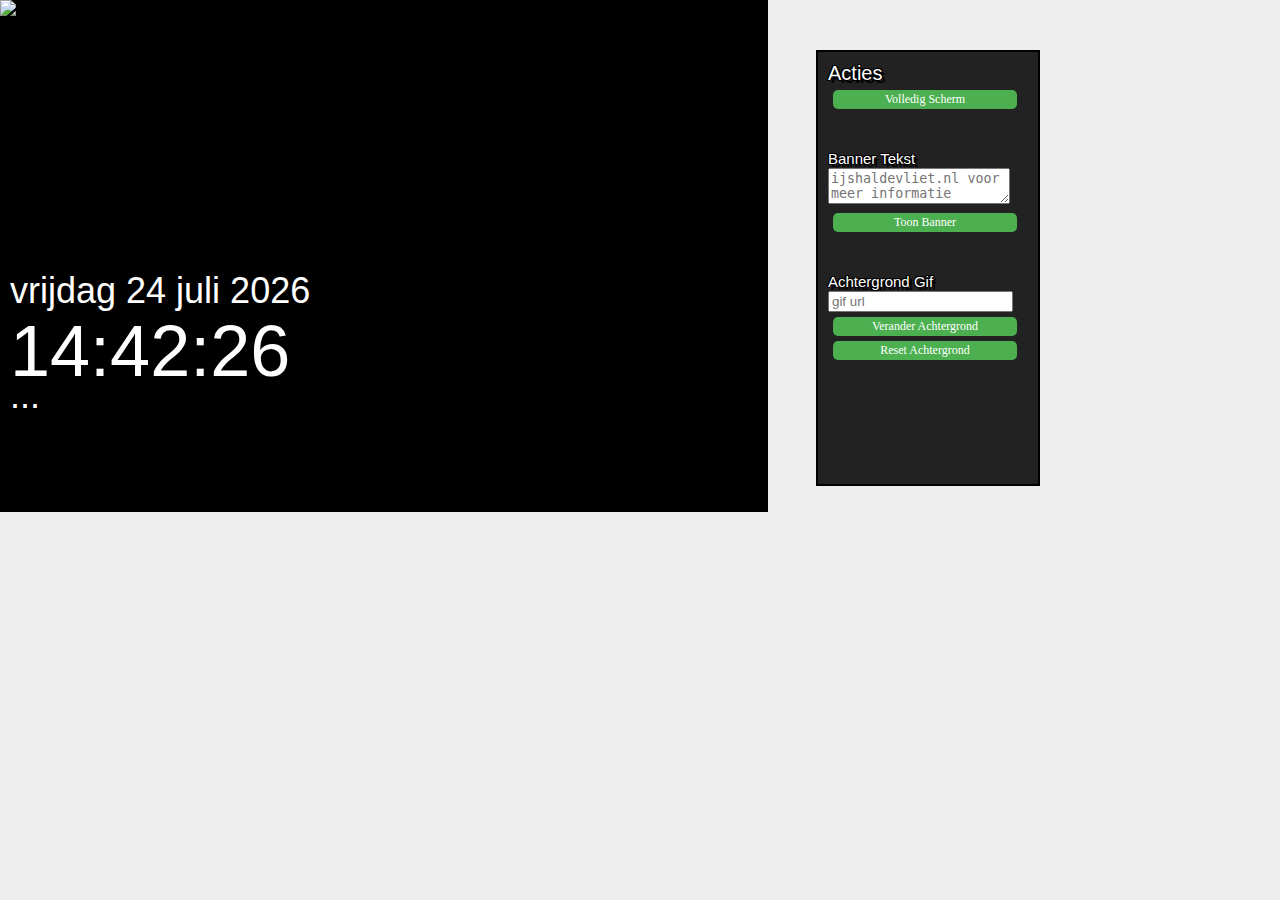
==== index.html @ eaab88bf "modified:   index.html 	modified:   styles.css" ====
<!DOCTYPE html>
<html lang="nl">
<head>
    <meta charset="UTF-8">
    <link rel="stylesheet" href="styles.css">
</head>
<body>
    <div id="display-area">
        <img id="background-gif" src="https://github.com/maiky93/maikyy-org/blob/main/media/gifs/winter-2540.gif?raw=true" alt="background animation">
        
        <div id="sliding-banner"></div>

        <div id="date"></div>
        <div id="clock"></div>
        <div id="weather"></div>
        <!--div id="schedule">
            <div class="schedule-row">
                <div class="schedule-item">
                    <span class="schedule-label">Rondbaan:</span>
                    <span id="rond-current-activity"></span>
                </div>
                <div class="schedule-item">
                    <span id="rond-next-activity"></span>
                </div>
            </div>
            <div class="schedule-row">
                <div class="schedule-item">
                    <span class="schedule-label">Binnenbaan:</span>
                    <span id="hockey-current-activity"></span>
                </div>
                <div class="schedule-item">
                    <span id="hockey-next-activity"></span>
                </div>
            </div>
        </div-->
    </div>

    <div id="button-area">
        <span class="button-area-text">Acties</span><br>
        <div class="button" id="fullscreen-button">Volledig Scherm</div><br><br>
        <label for="banner-text" class="button-area-label">Banner Tekst</label><br>
        <textarea type="text" id="banner-text" placeholder="ijshaldevliet.nl voor meer informatie"></textarea><br>
        <div class="button" id="banner-button">Toon Banner</div><br><br>
        <label for="image-url" class="button-area-label">Achtergrond Gif</label><br>
        <input type="text" id="image-url" placeholder="gif url"><br>
        <div class="button" id="background-button">Verander Achtergrond</div>
        <div class="button" id="reset-background-button">Reset Achtergrond</div><br><br>
    </div>
    <script src="script.js"></script>
</body>
</html>
---- styles.css ----
:root {
    --bannerAnimTime: 10s;
}

body {
    margin: 0;
    background: #eee;
}

#display-area {
    width: 768px;
    height: 512px;
    background: black;
    position: absolute;
    top: 0;
    left: 0;
    position: relative;
    overflow: hidden;
}

#background-gif {
    position: absolute;
    width: 100%;
    height: 100%;
    object-fit: cover;
    z-index: 1;
}

#background-video {
    position: absolute;
    width: 100%;
    height: 100%;
    object-fit: cover;
    z-index: 1;
}

#clock, #date, #weather {
    color: white;
    font-family: Arial, Helvetica, sans-serif;
    position: absolute;
    left: 10px;
    z-index: 2;
    text-shadow:
        3px 3px 0 #000,
        -1px -1px 0 #000,
        1px -1px 0 #000,
        -1px 1px 0 #000,
        0 1px 0 #000,
        1px 0 0 #000,
        0 -1px 0 #000,
        -1px 0 0 #000;
}

#clock {
    bottom: 120px;
    font-size: 72px;
}

#date {
    bottom: 200px;
    font-size: 36px;
}

.weather-container {
    position: absolute;
    bottom: 65px;
    left: 10px;
    height: 72px;  /* Match the height of your weather icon */
    overflow: hidden;
    z-index: 2;
}

.weather-icon {
    width: 72px;
    height: 72px;
    vertical-align: middle;
    margin-left: 10px;
    filter: drop-shadow(5px 5px 0 #000)
           drop-shadow(-1px -1px 0 #00000079)
           drop-shadow(1px -1px 0 #00000079)
           drop-shadow(-1px 1px 0 #00000079)
           drop-shadow(0 1px 0 #00000079)
           drop-shadow(1px 0 0 #00000079)
           drop-shadow(0 -1px 0 #00000079)
           drop-shadow(-1px 0 0 #00000079);
}

/* Update weather and slides styling */
#weather {
    bottom: 65px;
    font-size: 36px;
    position: absolute;
    left: 10px;
    z-index: 2;
    overflow: hidden;
    height: 72px;
    width: 90%;
}

.weather-slide {
    display: flex;
    align-items: center;
    white-space: nowrap;
    color: white;
    font-family: Arial, Helvetica, sans-serif;
    text-shadow:
        3px 3px 0 #000,
        -1px -1px 0 #000,
        1px -1px 0 #000,
        -1px 1px 0 #000,
        0 1px 0 #000,
        1px 0 0 #000,
        0 -1px 0 #000,
        -1px 0 0 #000;
    position: absolute;
    transition: all 1s ease-in-out;
    width: 100%;
    opacity: 0;
    transform: translateX(100%);
    will-change: transform, opacity;
}

.slide-visible {
    transform: translateX(0);
    opacity: 1;
}

.slide-entering {
    transform: translateX(100%);
    opacity: 1;
}

.slide-exiting {
    transform: translateX(-250%);
    opacity: 0;
}

#schedule {
    position: absolute;
    bottom: 5px;
    left: 5px;
    width: 98%;
    height: 70px;
    background: transparent;
    z-index: 2;
    color: white;
    font-family: Arial, Helvetica, sans-serif;
    display: flex;
    flex-direction: column;
    border-style: solid;
    border-width: 1px;
    border-color: rgba(0, 0, 0, 0.5);
    gap: 15px;
    padding: 5px;
    box-sizing: border-box;
}

.schedule-row {
    position: relative;
    display: flex;
    justify-content: space-between;
    align-items: center;
    width: 100%;
    overflow: hidden;
}

.schedule-item {
    position: relative;
    display: flex;
    top: 2px;
    align-items: center;
    font-size: 18px;
    z-index: 3;
    text-shadow:
        1px 1px 0 #000,
        -1px -1px 0 #000,
        1px -1px 0 #000,
        -1px 1px 0 #000,
        0 1px 0 #000,
        1px 0 0 #000,
        0 -1px 0 #000,
        -1px 0 0 #000;
}

.activity-block {
    position: relative;
    z-index: 2;
    top: -1px;
    padding: 5px 10px;
    border-radius: 4px;
    margin-right: 10px;
    background-color: rgba(var(--block-color-rgb), 0.5) !important;
}

.progress-bar {
    position: absolute;
    top: -5px;
    left: -5px;
    height: 138%;
    background-color: rgba(0, 0, 0, 0.45);
    border-radius: 1px;
    width: 100vw;
    transform-origin: left;
    z-index: -1;
}

.schedule-label {
    font-weight: bold;
    margin-right: 10px;
    width: 120px;
}

#sliding-banner {
    position: absolute;
    top: 25%;
    right: -100%;
    transform: translateY(-50%);
    background-color: rgba(255, 0, 0, 0.8);
    color: white;
    padding: 15px 30px;
    font-family: Arial, sans-serif;
    font-size: 24px;
    white-space: nowrap;
    border-radius: 10px;
    z-index: 10;
    text-shadow: 1px 1px 2px rgba(0, 0, 0, 0.5);
}

@keyframes slideAcross {
    0% {
        right: -100%;
    }
    100% {
        right: 100%;
    }
}

.sliding {
    animation: slideAcross var(--bannerAnimTime) linear;
}

#button-area {
    width: 200px;
    height: 412px;
    background: rgb(34, 34, 34);
    position: absolute;
    top: 50px;
    left: 816px;
    overflow: hidden;
    border: #000 solid 2px;
    display: block;
    justify-content: center;
    padding: 10px;
}

.button-area-text, .button-area-label {
    color: white;
    font-family: Arial, Helvetica, sans-serif;
    font-size: 20px;
    z-index: 2;
    text-shadow:
        3px 3px 0 #000,
        -1px -1px 0 #000,
        1px -1px 0 #000,
        -1px 1px 0 #000,
        0 1px 0 #000,
        1px 0 0 #000,
        0 -1px 0 #000,
        -1px 0 0 #000;
}

.button-area-label {
    font-size: 15px;
}

.button {
    padding: 2px 2px;
    margin: 5px;
    font-size: 12px;
    cursor: pointer;
    background-color: #4CAF50;
    color: white;
    border: none;
    border-radius: 5px;
    transition: background-color 0.3s;
    min-width: 100px;
    max-width: 180px;
    text-align: center;
}

.button:hover {
    background-color: #193d19;
    color: rgb(255, 255, 255);
    font-weight: bold;
}

.text-input {
    padding: 2px 2px;
    font-size: 12px;
    cursor: pointer;
    background-color: #4CAF50;
    color: white;
    border: none;
    border-radius: 5px;
    transition: background-color 0.3s;
    min-width: 100px;
    max-width: 180px;
    resize: vertical;
    text-align: center;
}
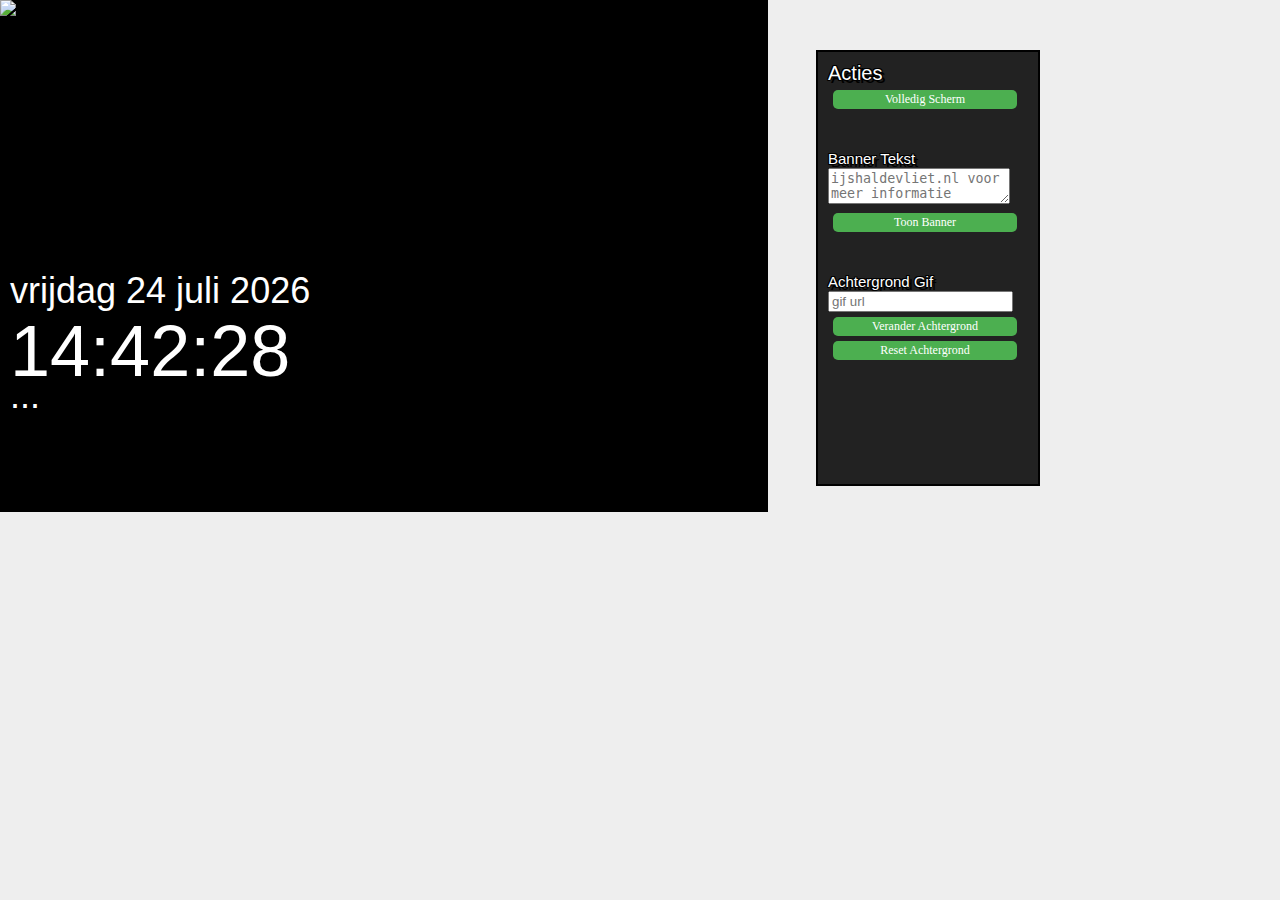
==== commit ad791a5c: "modified:   index.html" ====
--- a/index.html
+++ b/index.html
@@ -42,7 +42,7 @@
         <textarea type="text" id="banner-text" placeholder="ijshaldevliet.nl voor meer informatie"></textarea><br>
         <div class="button" id="banner-button">Toon Banner</div><br><br>
         <label for="image-url" class="button-area-label">Achtergrond Gif</label><br>
-        <input type="text" id="image-url" placeholder="gif url"><br>
+        <input type="text" id="background-url" placeholder="gif url"><br>
         <div class="button" id="background-button">Verander Achtergrond</div>
         <div class="button" id="reset-background-button">Reset Achtergrond</div><br><br>
     </div>
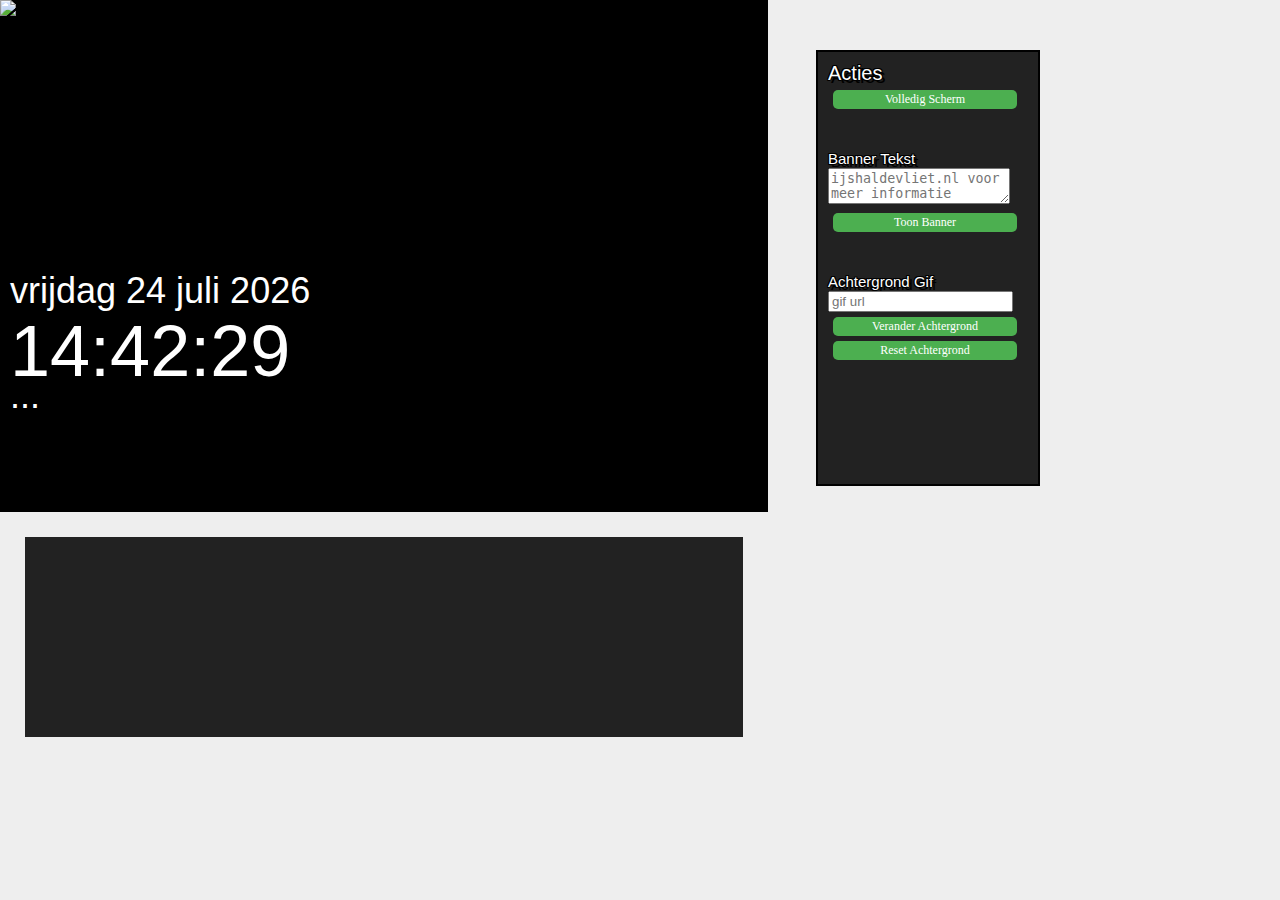
==== commit 7a55d416: "modified:   index.html 	modified:   script.js 	modified:   styles.css" ====
--- a/index.html
+++ b/index.html
@@ -46,6 +46,11 @@
         <div class="button" id="background-button">Verander Achtergrond</div>
         <div class="button" id="reset-background-button">Reset Achtergrond</div><br><br>
     </div>
+
+    <div id="scroll-container">
+        
+    </div>
+
     <script src="script.js"></script>
 </body>
 </html>--- a/styles.css
+++ b/styles.css
@@ -307,4 +307,29 @@
     max-width: 180px;
     resize: vertical;
     text-align: center;
+}
+
+#scroll-container {
+    position: absolute;
+    width: 718px;
+    height: 200px; /* Adjust as needed */
+    overflow-y: auto;
+    background: rgb(34, 34, 34);
+    display: flex;
+    flex-direction: column;
+    gap: 10px;
+    left: 25px;
+    top: 537px;
+}
+
+.scroll-container img {
+    width: 160px;  /* Slightly smaller than container to account for padding */
+    height: auto;
+    cursor: pointer;
+    border-radius: 5px;
+    transition: transform 0.2s;
+}
+
+.scroll-container img:hover {
+    transform: scale(1.05);
 }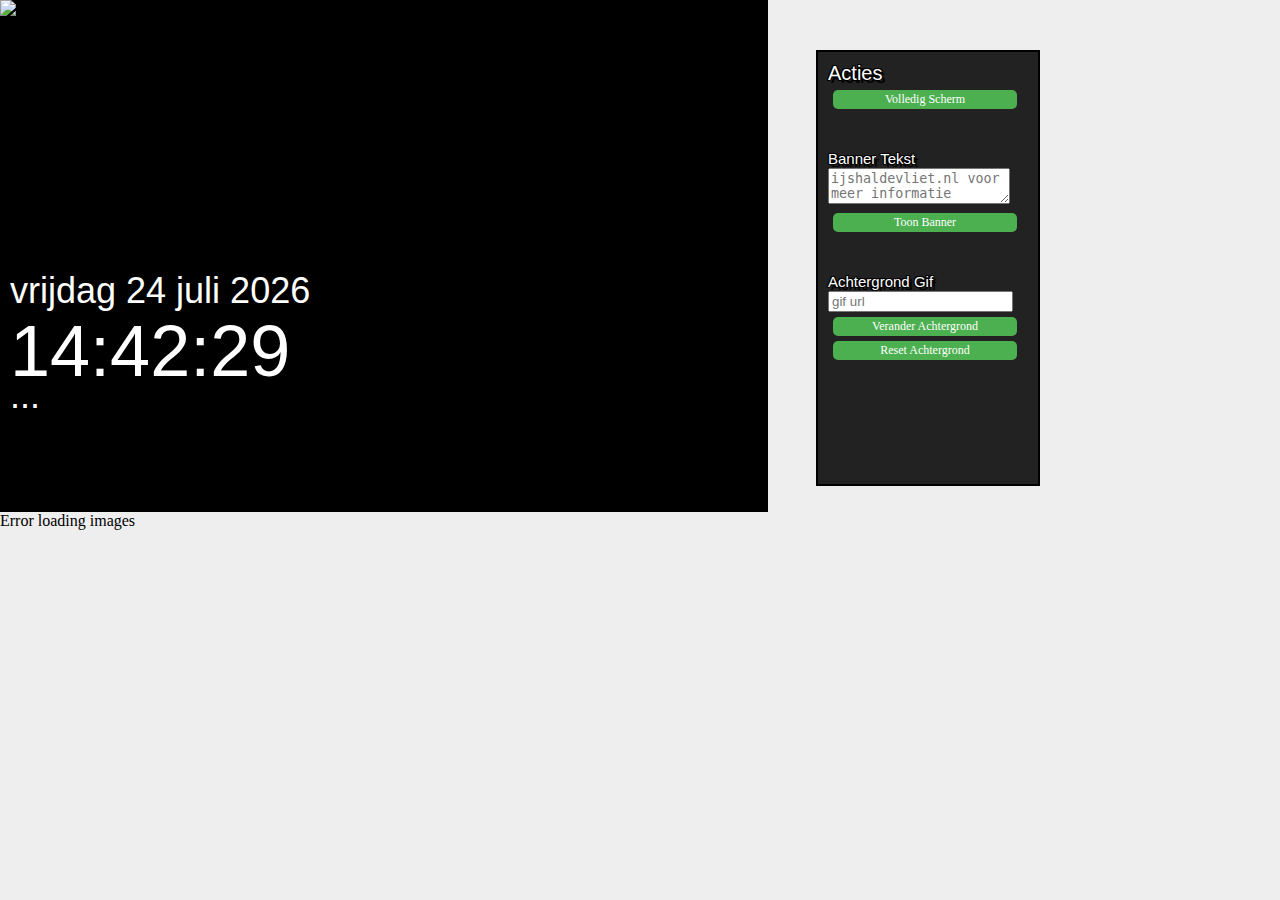
==== commit 3d9b607e: "modified:   index.html" ====
--- a/index.html
+++ b/index.html
@@ -47,7 +47,7 @@
         <div class="button" id="reset-background-button">Reset Achtergrond</div><br><br>
     </div>
 
-    <div id="scroll-container">
+    <div id="image-scroll-container">
         
     </div>
 
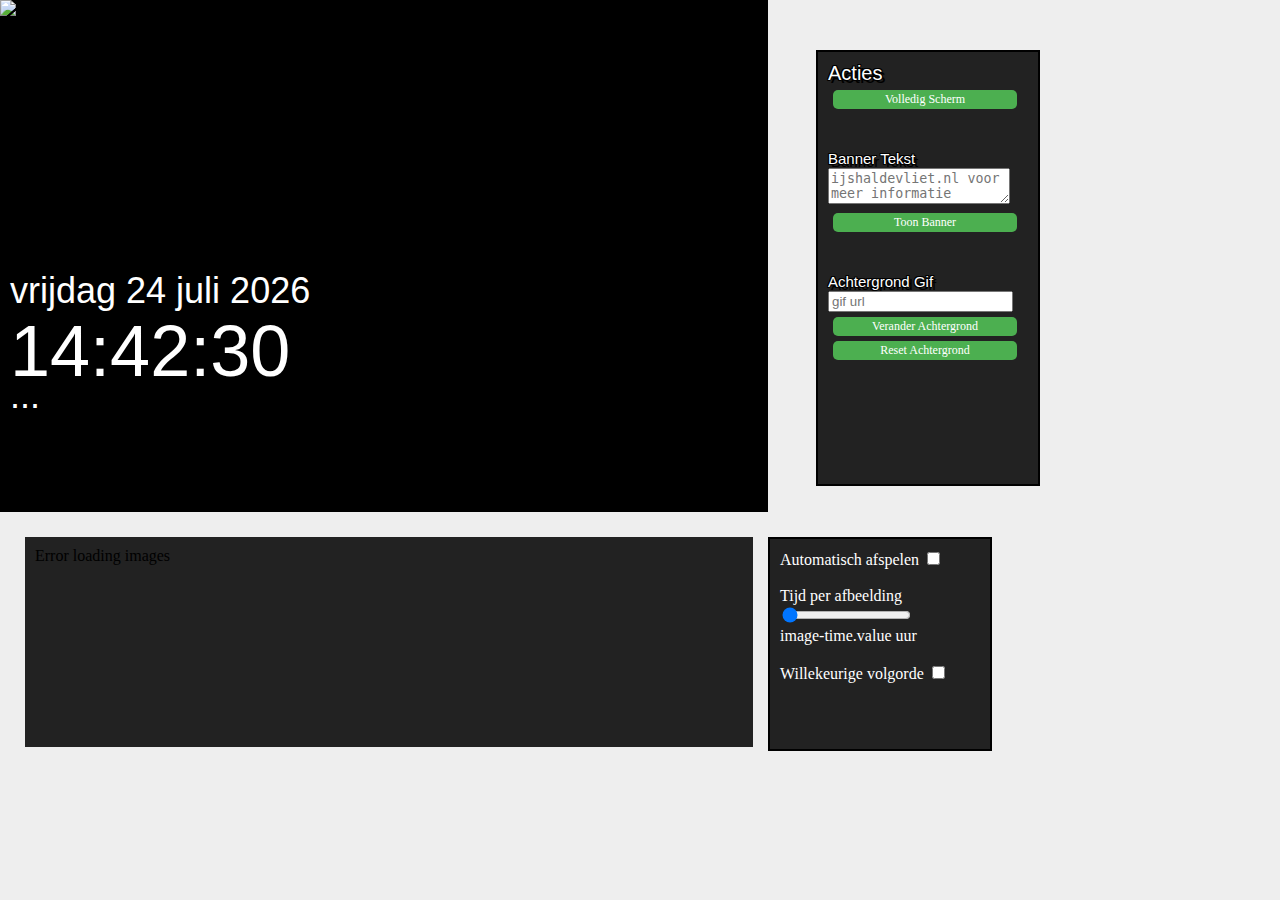
==== commit b123593f: "modified:   index.html 	modified:   script.js 	modified:   styles.css" ====
--- a/index.html
+++ b/index.html
@@ -50,6 +50,20 @@
     <div id="image-scroll-container">
         
     </div>
+    <div id="image-settings">
+        <label for="image-auto-play">Automatisch afspelen</label>
+        <input type="checkbox" id="image-auto-play" unchecked>
+        <br>
+        <br>
+        <label for="image-time">Tijd per afbeelding</label>
+        <input type="range" id="image-time" min="1" max="24" value="1">
+        <br>
+        <span id="image-time-value">image-time.value</span> uur
+        <br>
+        <br>
+        <label for="image-shuffle">Willekeurige volgorde</label>
+        <input type="checkbox" id="image-shuffle" unchecked>
+    </div>
 
     <script src="script.js"></script>
 </body>
--- a/styles.css
+++ b/styles.css
@@ -309,27 +309,43 @@
     text-align: center;
 }
 
-#scroll-container {
-    position: absolute;
-    width: 718px;
-    height: 200px; /* Adjust as needed */
+#image-scroll-container {
+    position: absolute;
+    width: 708px;
+    height: 190px; /* Adjust as needed */
     overflow-y: auto;
     background: rgb(34, 34, 34);
     display: flex;
-    flex-direction: column;
+    flex-direction: row;
     gap: 10px;
     left: 25px;
     top: 537px;
-}
-
-.scroll-container img {
-    width: 160px;  /* Slightly smaller than container to account for padding */
-    height: auto;
+    padding: 10px;
+}
+
+#image-scroll-container img {
+    width: 154px;  /* 10% of 768 */
+    height: 102px; /* 10% of 512 */
     cursor: pointer;
     border-radius: 5px;
     transition: transform 0.2s;
-}
-
-.scroll-container img:hover {
+    object-fit: cover;  /* This ensures images maintain aspect ratio without distortion */
+}
+
+#image-scroll-container img:hover {
     transform: scale(1.05);
+}
+
+#image-settings {
+    position: absolute;
+    width: 200px;
+    height: 190px;
+    background: rgb(34, 34, 34);
+    color: white;
+    top: 537px;
+    left: 768px;
+    padding: 10px;
+    border: #000 solid 2px;
+    display: block;
+    justify-content: center;
 }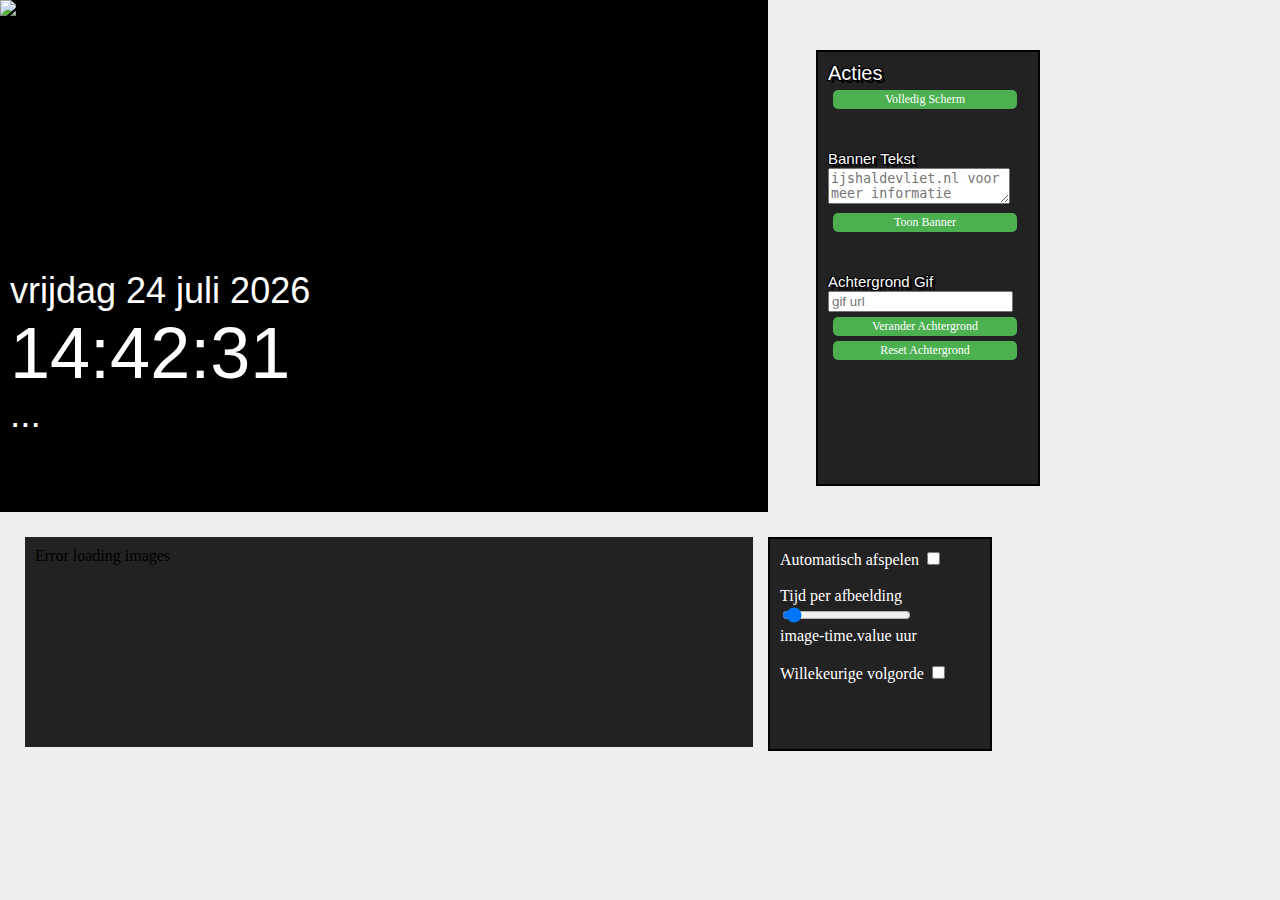
==== commit ba8a4dcc: "modified:   index.html" ====
--- a/index.html
+++ b/index.html
@@ -56,7 +56,7 @@
         <br>
         <br>
         <label for="image-time">Tijd per afbeelding</label>
-        <input type="range" id="image-time" min="1" max="24" value="1">
+        <input type="range" id="image-time" min="0.25" max="24" value="1" step="0.25">
         <br>
         <span id="image-time-value">image-time.value</span> uur
         <br>
--- a/styles.css
+++ b/styles.css
@@ -36,6 +36,8 @@
 
 #clock, #date, #weather {
     color: white;
+    background-color: rgba(0,0,0,0.25);
+    border-radius: 0.25;
     font-family: Arial, Helvetica, sans-serif;
     position: absolute;
     left: 10px;
@@ -52,7 +54,7 @@
 }
 
 #clock {
-    bottom: 120px;
+    bottom: 118px;
     font-size: 72px;
 }
 
@@ -87,8 +89,8 @@
 
 /* Update weather and slides styling */
 #weather {
-    bottom: 65px;
-    font-size: 36px;
+    bottom: 46px;
+    font-size: 37px;
     position: absolute;
     left: 10px;
     z-index: 2;
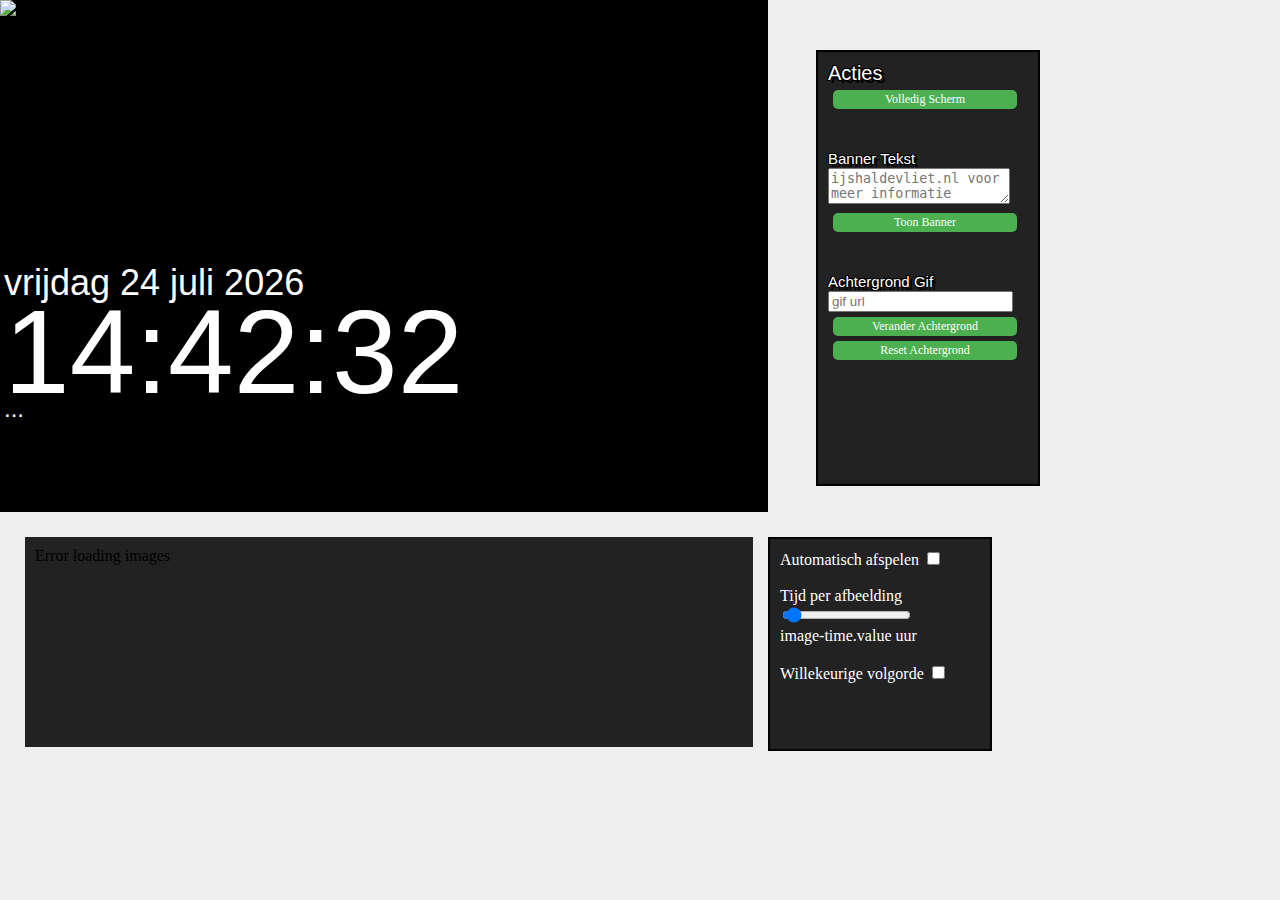
==== commit 6dd422d6: "modified:   index.html 	new file:   media/gifs/ijshaldevliet.png 	new file:   media/gifs/ijshaldevli" ====
--- a/index.html
+++ b/index.html
@@ -10,9 +10,15 @@
         
         <div id="sliding-banner"></div>
 
-        <div id="date"></div>
-        <div id="clock"></div>
-        <div id="weather"></div>
+        <div id="viewport-text-container">
+            <div id="viewport-text">
+                <div id="date"></div>
+                <div id="clock"></div>
+                <div id="weather"></div><br><br><br>
+            </div>
+        </div>
+
+        
         <!--div id="schedule">
             <div class="schedule-row">
                 <div class="schedule-item">
--- a/styles.css
+++ b/styles.css
@@ -18,6 +18,52 @@
     overflow: hidden;
 }
 
+#viewport-text-container {
+    position: absolute;
+    display: inline-flex;
+    justify-content: center;
+    align-items: center;
+    z-index: 2;
+    background-color: rgba(0, 0, 0, 0.5);
+    border-top: 1px solid black;
+    border-right: 1px solid black;
+    border-bottom: 1px solid black;
+    border-radius: 0 10px 10px 0;
+    padding: 5px;
+    top: 256px;
+    left: -1px;
+    max-width: 600px;
+}
+
+#viewport-text {
+    color: white;
+    font-family: Arial, Helvetica, sans-serif;
+    position: relative;
+    z-index: 3;
+    text-shadow: 
+        3px 3px 0 #000,  
+        -1px -1px 0 #000,
+        1px -1px 0 #000,
+        -1px 1px 0 #000;
+}
+
+#viewport-text #clock {
+    font-size: 118px;
+    position: relative;
+    margin-top: -20px;
+}
+
+#viewport-text #date {
+    font-size: 36px;
+}
+
+#viewport-text #weather {
+    font-size: 1.5em;
+    position: relative;
+    margin-top: -25px;
+    text-wrap: nowrap;
+}
+
 #background-gif {
     position: absolute;
     width: 100%;
@@ -32,35 +78,6 @@
     height: 100%;
     object-fit: cover;
     z-index: 1;
-}
-
-#clock, #date, #weather {
-    color: white;
-    background-color: rgba(0,0,0,0.25);
-    border-radius: 0.25;
-    font-family: Arial, Helvetica, sans-serif;
-    position: absolute;
-    left: 10px;
-    z-index: 2;
-    text-shadow:
-        3px 3px 0 #000,
-        -1px -1px 0 #000,
-        1px -1px 0 #000,
-        -1px 1px 0 #000,
-        0 1px 0 #000,
-        1px 0 0 #000,
-        0 -1px 0 #000,
-        -1px 0 0 #000;
-}
-
-#clock {
-    bottom: 118px;
-    font-size: 72px;
-}
-
-#date {
-    bottom: 200px;
-    font-size: 36px;
 }
 
 .weather-container {
@@ -77,7 +94,7 @@
     height: 72px;
     vertical-align: middle;
     margin-left: 10px;
-    filter: drop-shadow(5px 5px 0 #000)
+    filter: drop-shadow(1px 1px 0 #000)
            drop-shadow(-1px -1px 0 #00000079)
            drop-shadow(1px -1px 0 #00000079)
            drop-shadow(-1px 1px 0 #00000079)
@@ -88,16 +105,7 @@
 }
 
 /* Update weather and slides styling */
-#weather {
-    bottom: 46px;
-    font-size: 37px;
-    position: absolute;
-    left: 10px;
-    z-index: 2;
-    overflow: hidden;
-    height: 72px;
-    width: 90%;
-}
+
 
 .weather-slide {
     display: flex;
@@ -118,7 +126,7 @@
     transition: all 1s ease-in-out;
     width: 100%;
     opacity: 0;
-    transform: translateX(100%);
+    transform: translateX(-250%);
     will-change: transform, opacity;
 }
 
@@ -128,7 +136,7 @@
 }
 
 .slide-entering {
-    transform: translateX(100%);
+    transform: translateX(-250%);
     opacity: 1;
 }
 
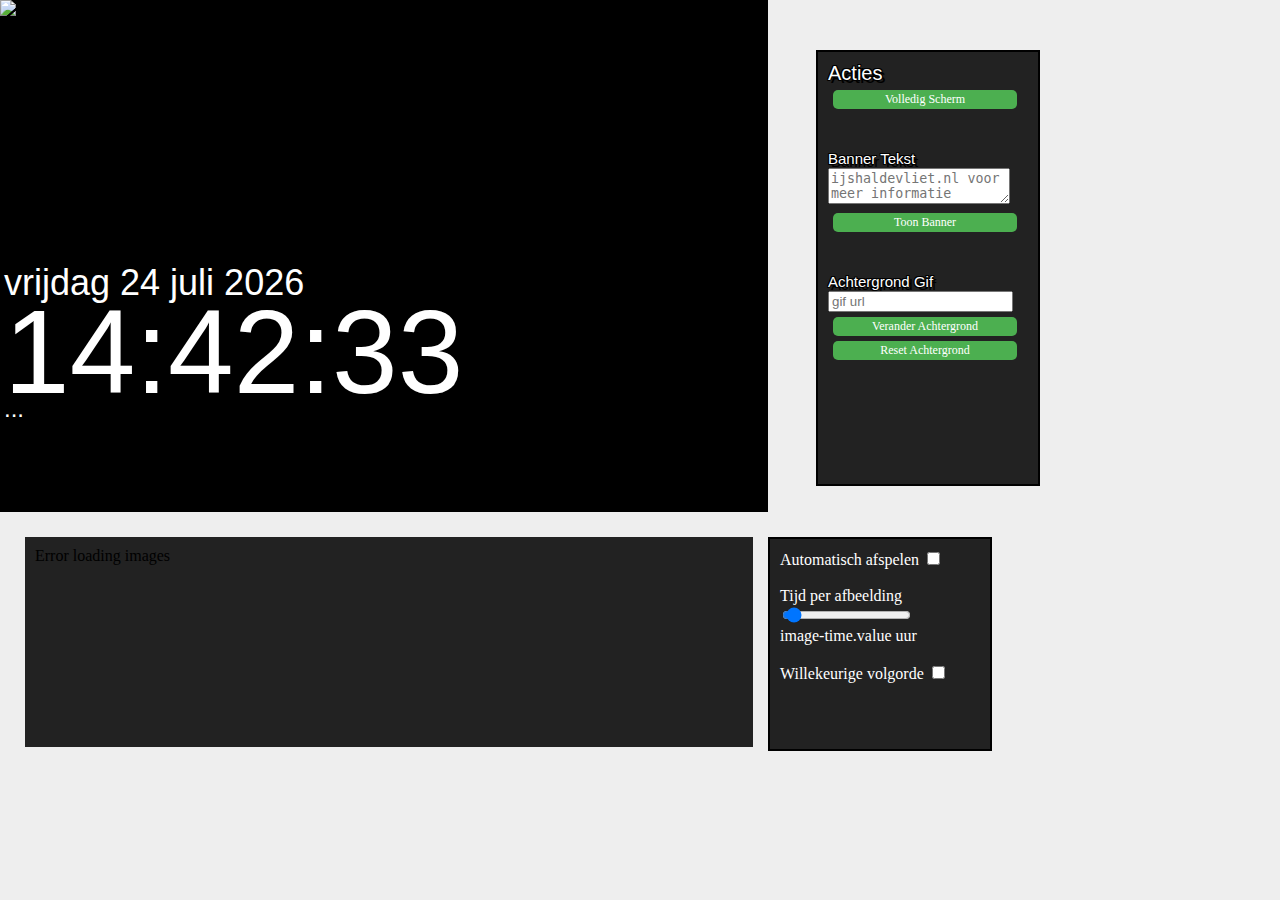
==== commit dde39185: "modified:   index.html" ====
--- a/index.html
+++ b/index.html
@@ -6,7 +6,7 @@
 </head>
 <body>
     <div id="display-area">
-        <img id="background-gif" src="https://github.com/maiky93/maikyy-org/blob/main/media/gifs/winter-2540.gif?raw=true" alt="background animation">
+        <img id="background-gif" src="https://github.com/maiky93/maikyy-org/blob/main/media/gifs/ijshaldevliet.png?raw=true" alt="background animation">
         
         <div id="sliding-banner"></div>
 
